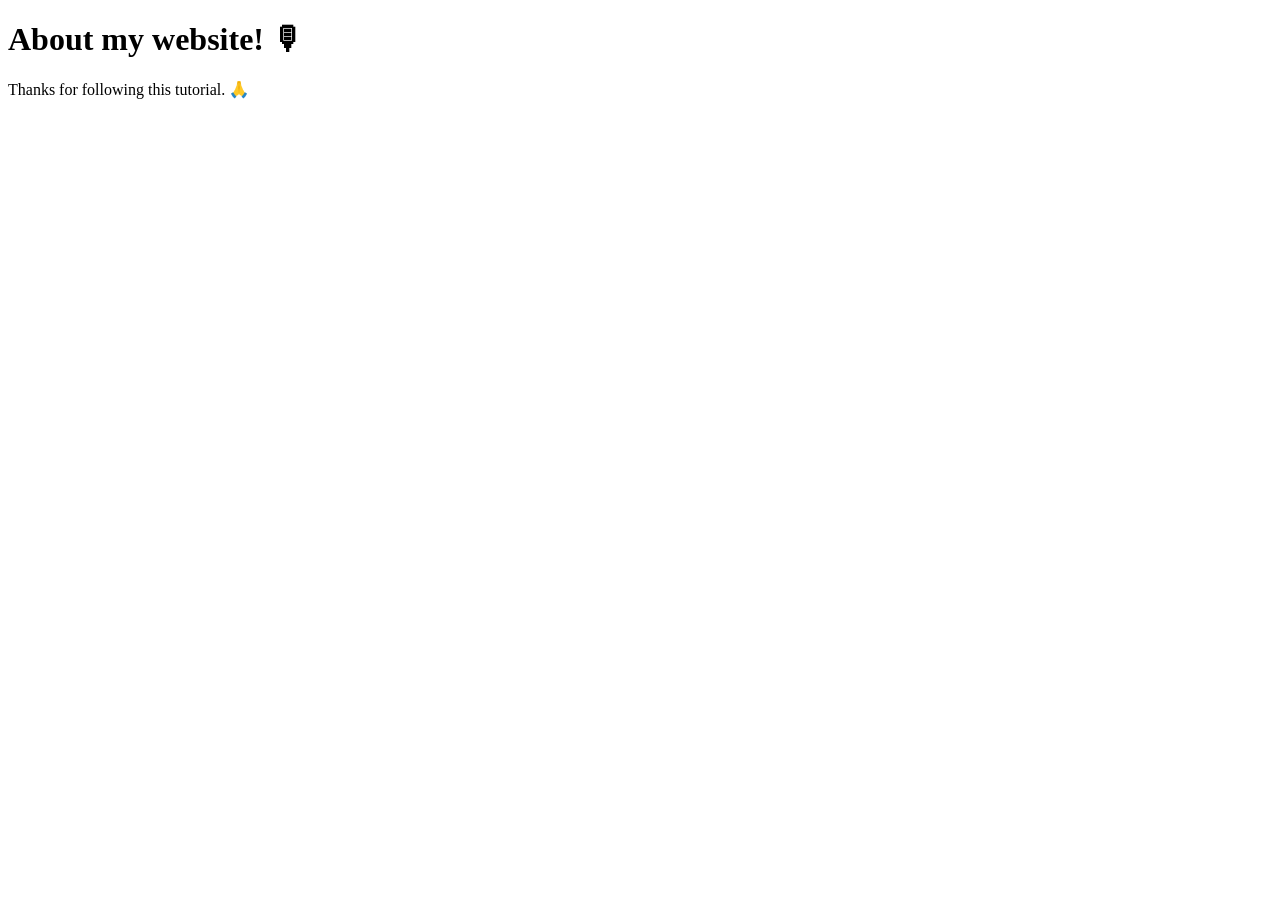
==== about.html @ 7a9c5f63 "new text" ====
<!DOCTYPE html>
<html>
   <head>
      <title>About - My Cool Website</title>
   </head>
   <body>
      <h1>About my website! 🎙</h1>
      <p>Thanks for following this tutorial. 🙏</p>
   </body>
</html>
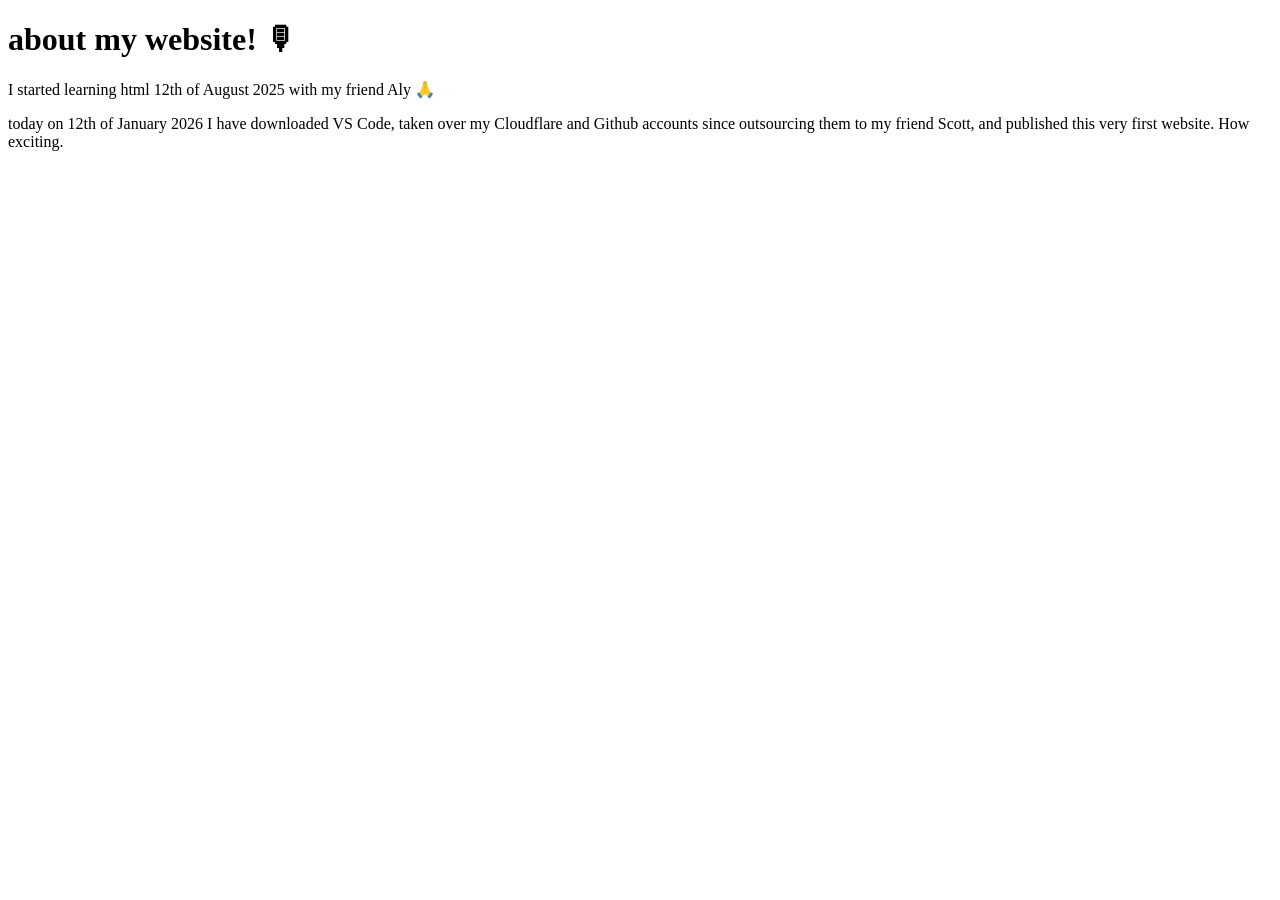
==== commit ede06266: "add icon" ====
--- a/about.html
+++ b/about.html
@@ -4,7 +4,22 @@
       <title>About - My Cool Website</title>
    </head>
    <body>
-      <h1>About my website! 🎙</h1>
-      <p>Thanks for following this tutorial. 🙏</p>
+      <h1>about my website! 🎙</h1>
+      <p>I started learning html 12th of August 2025 with my friend Aly 🙏</p>
+      <p>today on 12th of January 2026 I have downloaded VS Code, taken over my Cloudflare and Github accounts since outsourcing them to my friend Scott, and published this very first website. How exciting.</p>
    </body>
+  
+
+<vector xmlns:android="http://schemas.android.com/apk/res/android"
+    android:width="24dp"
+    android:height="24dp"
+    android:viewportWidth="16"
+    android:viewportHeight="16">
+    <path
+        android:fillColor="@color/black"
+        android:pathData="M7.988,12.158c-1.851,0 -2.941,-1.57 -2.941,-3.99V7.84c0,-2.408 1.101,-3.996 2.965,-3.996c1.857,0 2.935,1.57 2.935,3.996v0.328c0,2.408 -1.101,3.99 -2.959,3.99M8,4.951c-1.008,0 -1.629,1.09 -1.629,2.895v0.31c0,1.81 0.627,2.895 1.629,2.895s1.623,-1.09 1.623,-2.895v-0.31c0,-1.8 -0.621,-2.895 -1.623,-2.895" />
+    <path
+        android:fillColor="@color/black"
+        android:pathData="M16,8A8,8 0 1,1 0,8a8,8 0 0,1 16,0M1,8a7,7 0 1,0 14,0A7,7 0 0,0 1,8" />
+</vector>
 </html>
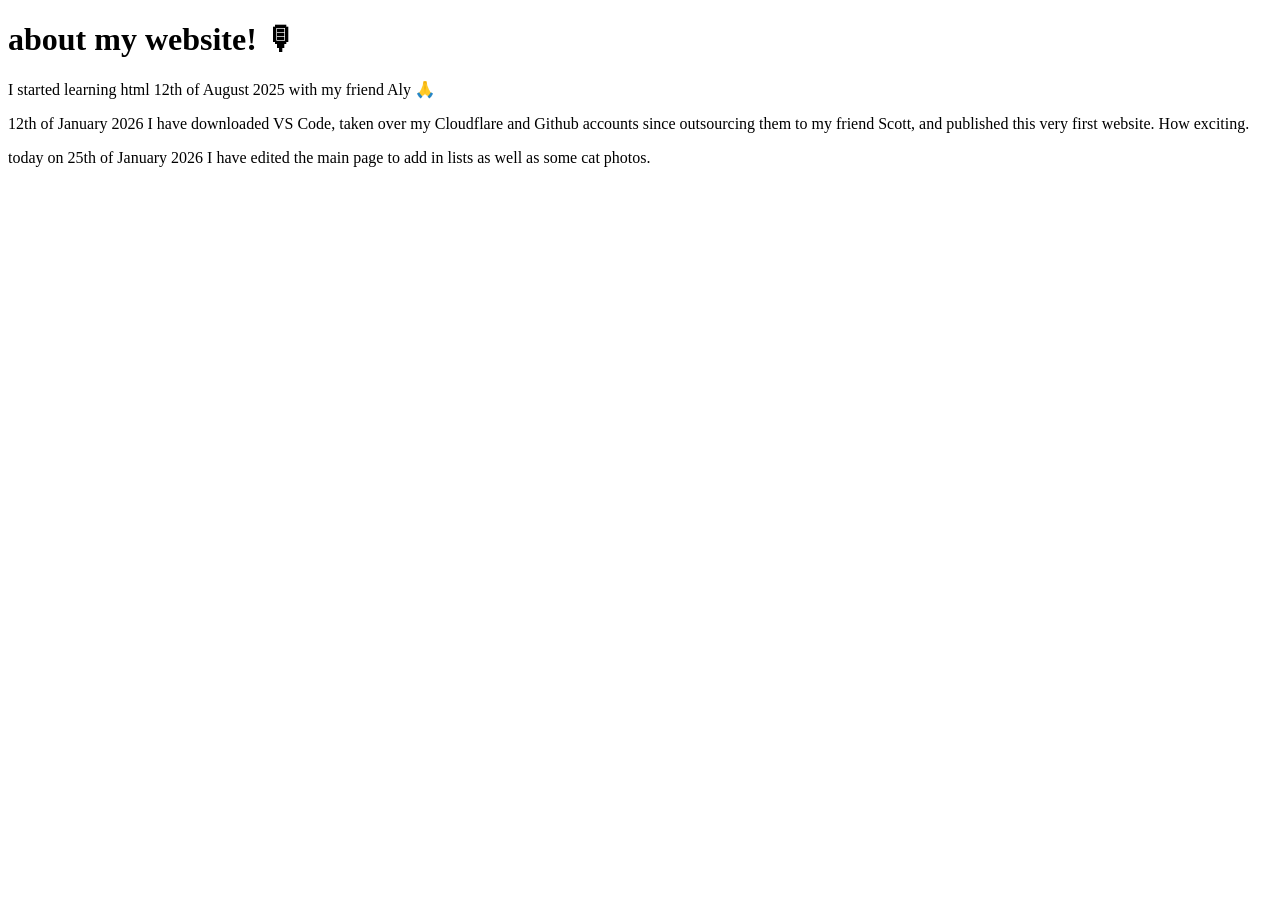
==== commit eb252bff: "edited about page" ====
--- a/about.html
+++ b/about.html
@@ -6,20 +6,8 @@
    <body>
       <h1>about my website! 🎙</h1>
       <p>I started learning html 12th of August 2025 with my friend Aly 🙏</p>
-      <p>today on 12th of January 2026 I have downloaded VS Code, taken over my Cloudflare and Github accounts since outsourcing them to my friend Scott, and published this very first website. How exciting.</p>
+      <p>12th of January 2026 I have downloaded VS Code, taken over my Cloudflare and Github accounts since outsourcing them to my friend Scott, and published this very first website. How exciting.</p>
+      <p>today on 25th of January 2026 I have edited the main page to add in lists as well as some cat photos.</p>
    </body>
-  
 
-<vector xmlns:android="http://schemas.android.com/apk/res/android"
-    android:width="24dp"
-    android:height="24dp"
-    android:viewportWidth="16"
-    android:viewportHeight="16">
-    <path
-        android:fillColor="@color/black"
-        android:pathData="M7.988,12.158c-1.851,0 -2.941,-1.57 -2.941,-3.99V7.84c0,-2.408 1.101,-3.996 2.965,-3.996c1.857,0 2.935,1.57 2.935,3.996v0.328c0,2.408 -1.101,3.99 -2.959,3.99M8,4.951c-1.008,0 -1.629,1.09 -1.629,2.895v0.31c0,1.81 0.627,2.895 1.629,2.895s1.623,-1.09 1.623,-2.895v-0.31c0,-1.8 -0.621,-2.895 -1.623,-2.895" />
-    <path
-        android:fillColor="@color/black"
-        android:pathData="M16,8A8,8 0 1,1 0,8a8,8 0 0,1 16,0M1,8a7,7 0 1,0 14,0A7,7 0 0,0 1,8" />
-</vector>
 </html>
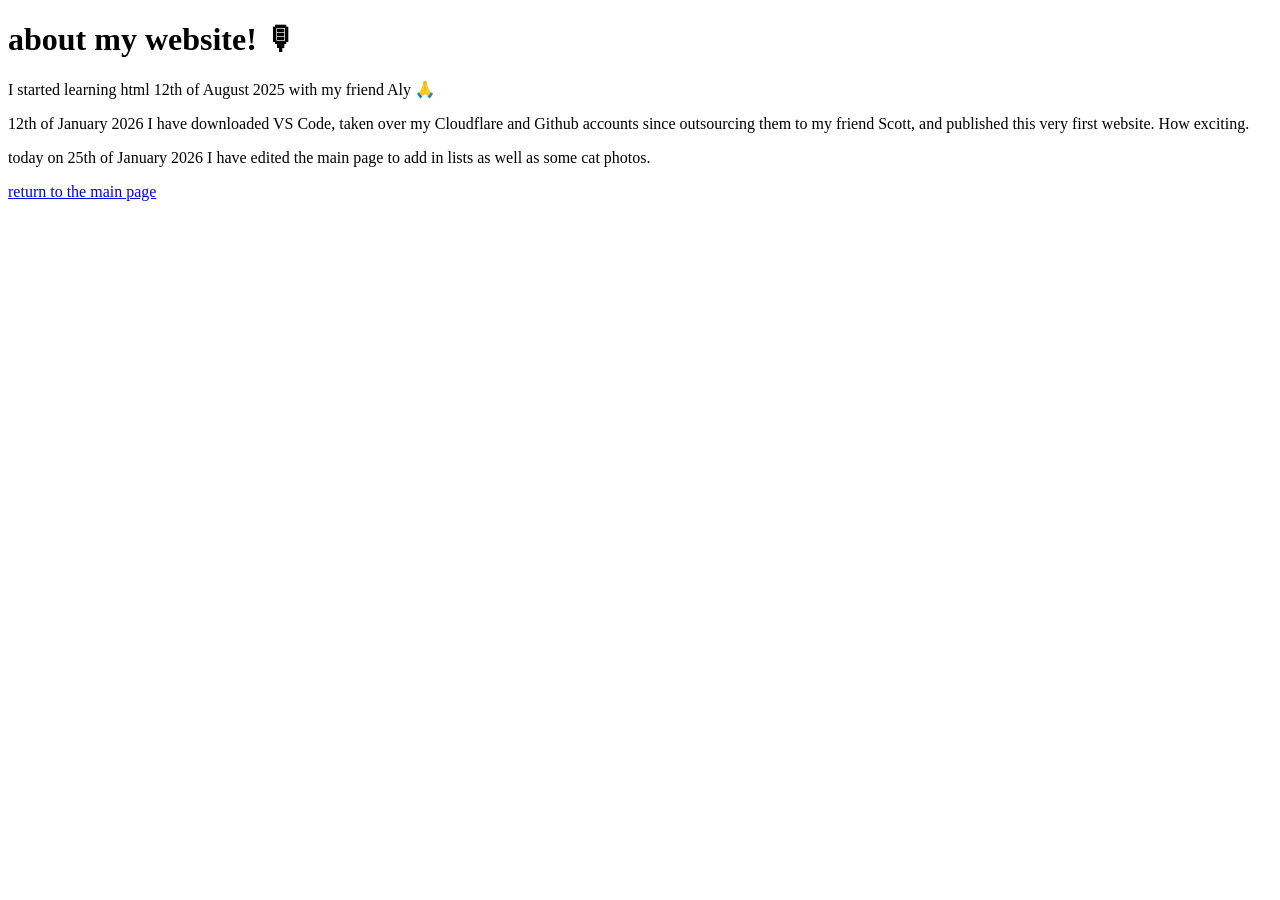
==== commit 7c0aa4f7: "added websites page" ====
--- a/about.html
+++ b/about.html
@@ -8,6 +8,7 @@
       <p>I started learning html 12th of August 2025 with my friend Aly 🙏</p>
       <p>12th of January 2026 I have downloaded VS Code, taken over my Cloudflare and Github accounts since outsourcing them to my friend Scott, and published this very first website. How exciting.</p>
       <p>today on 25th of January 2026 I have edited the main page to add in lists as well as some cat photos.</p>
+      <a href="./index">return to the main page</a>
    </body>
 
 </html>
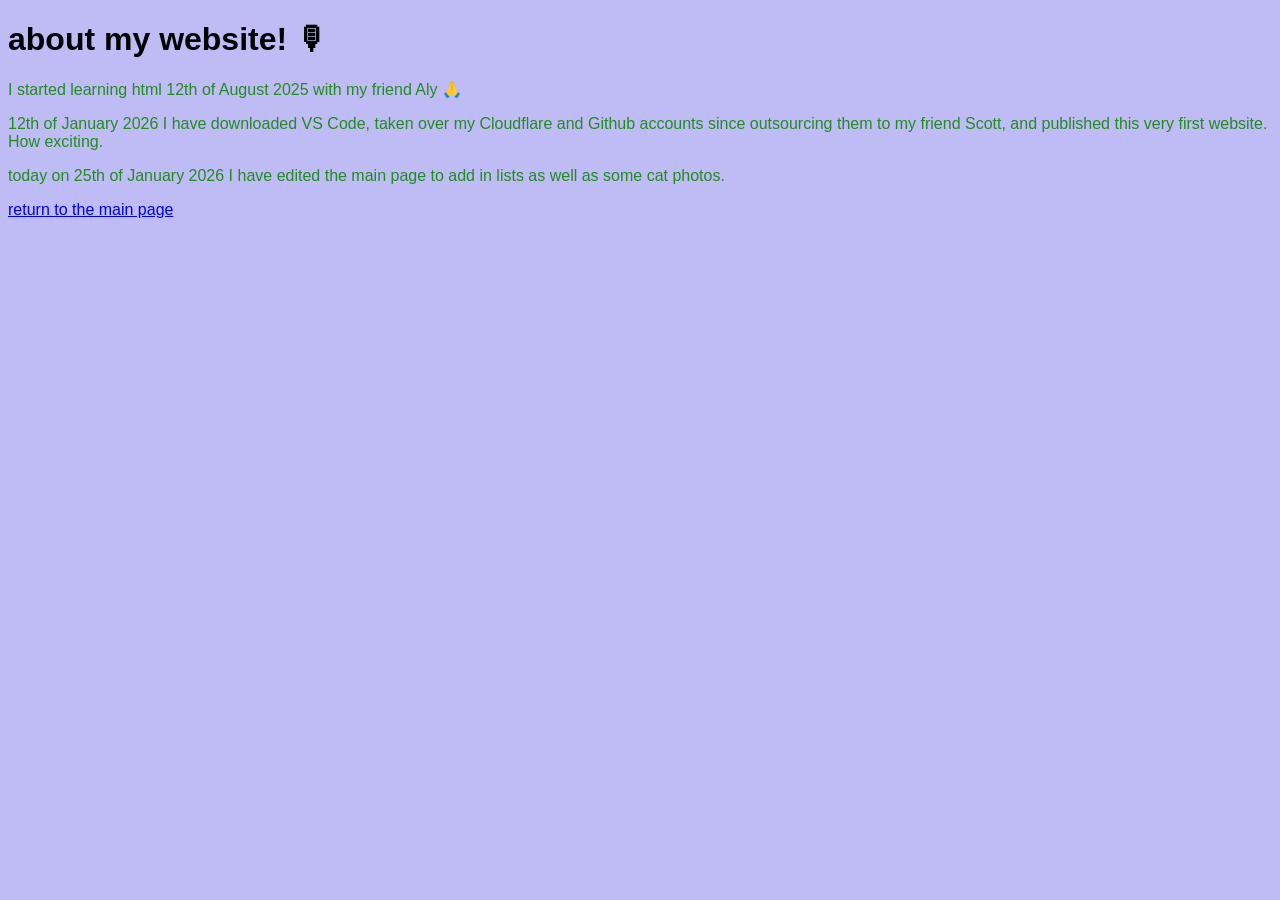
==== commit 346ac5ba: "corrected stylesheet linking" ====
--- a/about.html
+++ b/about.html
@@ -1,6 +1,8 @@
 <!DOCTYPE html>
+
 <html>
    <head>
+      <link rel="stylesheet" href="styles.css" />
       <title>About - My Cool Website</title>
    </head>
    <body>
@@ -8,7 +10,7 @@
       <p>I started learning html 12th of August 2025 with my friend Aly 🙏</p>
       <p>12th of January 2026 I have downloaded VS Code, taken over my Cloudflare and Github accounts since outsourcing them to my friend Scott, and published this very first website. How exciting.</p>
       <p>today on 25th of January 2026 I have edited the main page to add in lists as well as some cat photos.</p>
-      <a href="./index">return to the main page</a>
+      <a class="nav-links" href="./index">return to the main page</a>
    </body>
 
 </html>
--- a/styles.css
+++ b/styles.css
@@ -0,0 +1,29 @@
+figure img {
+  border: 10px solid rgb(7, 0, 0);
+}
+
+body {
+  font-family: 'Segoe UI', sans-serif;
+  background-color: #bfbbf4;
+}
+
+.nav-links {
+  list-style: none;
+  display: flex;
+  gap: 1.5rem;
+}
+
+.nav-links a {
+  color: purple;
+  text-decoration: none;
+  font-weight: 500;
+  transition: color 0.3s ease;
+}
+
+.nav-links a:hover {
+  color: #ff9800;
+}
+
+p {
+  color: forestgreen;
+}
